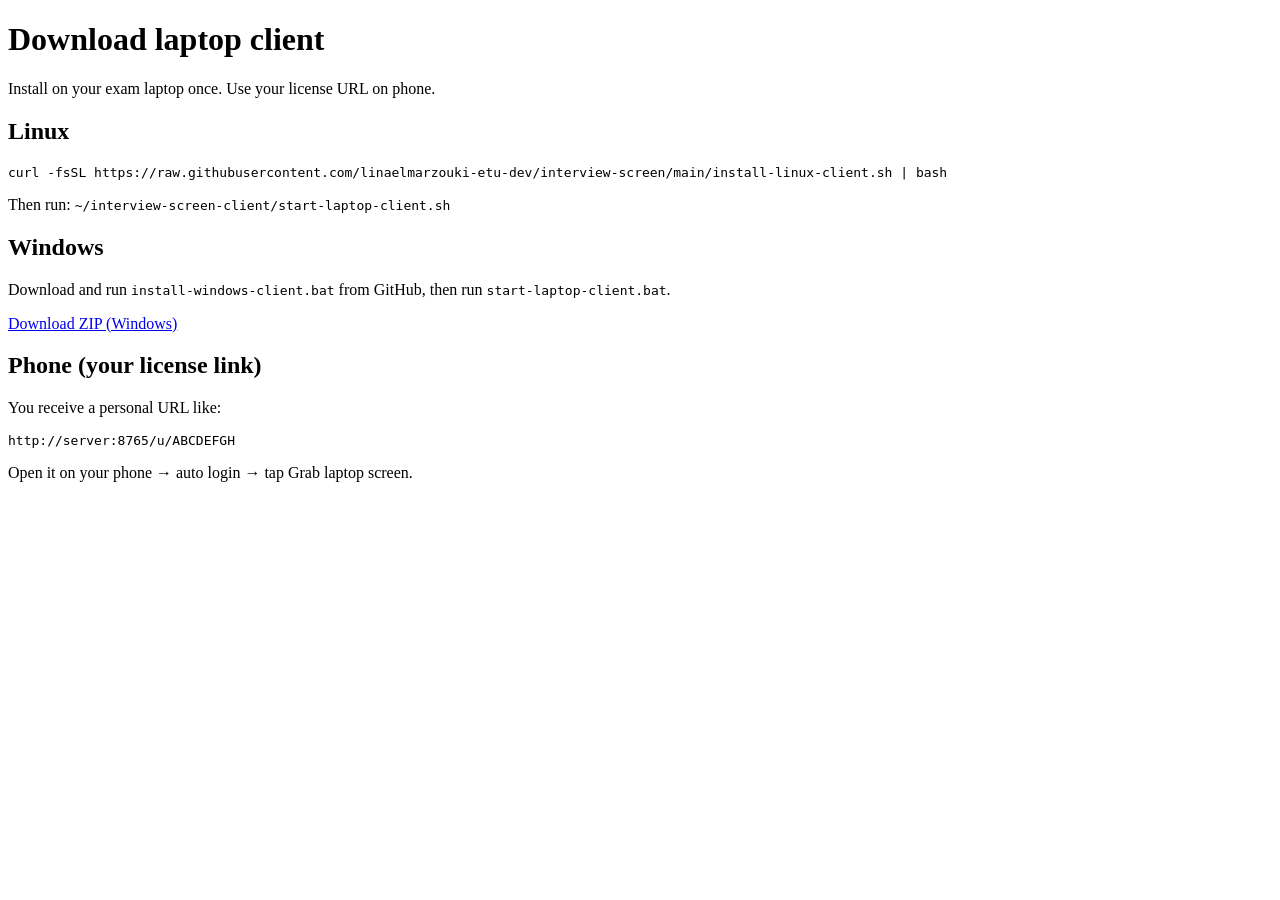
==== interview_assistent/server/static/download.html @ fcec3bac "MCQ assistant with licensing, multi-model verification, and laptop clients" ====
<!DOCTYPE html>
<html lang="en">
<head>
  <meta charset="UTF-8" />
  <meta name="viewport" content="width=device-width, initial-scale=1" />
  <title>Download Client</title>
  <link rel="stylesheet" href="/static/style.css" />
</head>
<body class="login-page">
  <main class="login-card">
    <h1>Download laptop client</h1>
    <p class="subtitle">Install on your exam laptop once. Use your license URL on phone.</p>

    <section class="panel">
      <h2>Linux</h2>
      <pre class="code-block">curl -fsSL https://raw.githubusercontent.com/linaelmarzouki-etu-dev/interview-screen/main/install-linux-client.sh | bash</pre>
      <p class="muted">Then run: <code>~/interview-screen-client/start-laptop-client.sh</code></p>
    </section>

    <section class="panel">
      <h2>Windows</h2>
      <p>Download and run <code>install-windows-client.bat</code> from GitHub, then run <code>start-laptop-client.bat</code>.</p>
      <p><a href="https://github.com/linaelmarzouki-etu-dev/interview-screen/archive/refs/heads/main.zip">Download ZIP (Windows)</a></p>
    </section>

    <section class="panel">
      <h2>Phone (your license link)</h2>
      <p class="muted">You receive a personal URL like:</p>
      <pre class="code-block" id="sample-url">http://server:8765/u/ABCDEFGH</pre>
      <p class="muted">Open it on your phone → auto login → tap Grab laptop screen.</p>
    </section>
  </main>
  <script>
    fetch("/api/info").then((r) => r.json()).then((info) => {
      const base = info.companion_url || location.origin;
      document.getElementById("sample-url").textContent = `${base}/u/ABCDEFGH`;
    }).catch(() => {});
  </script>
</body>
</html>
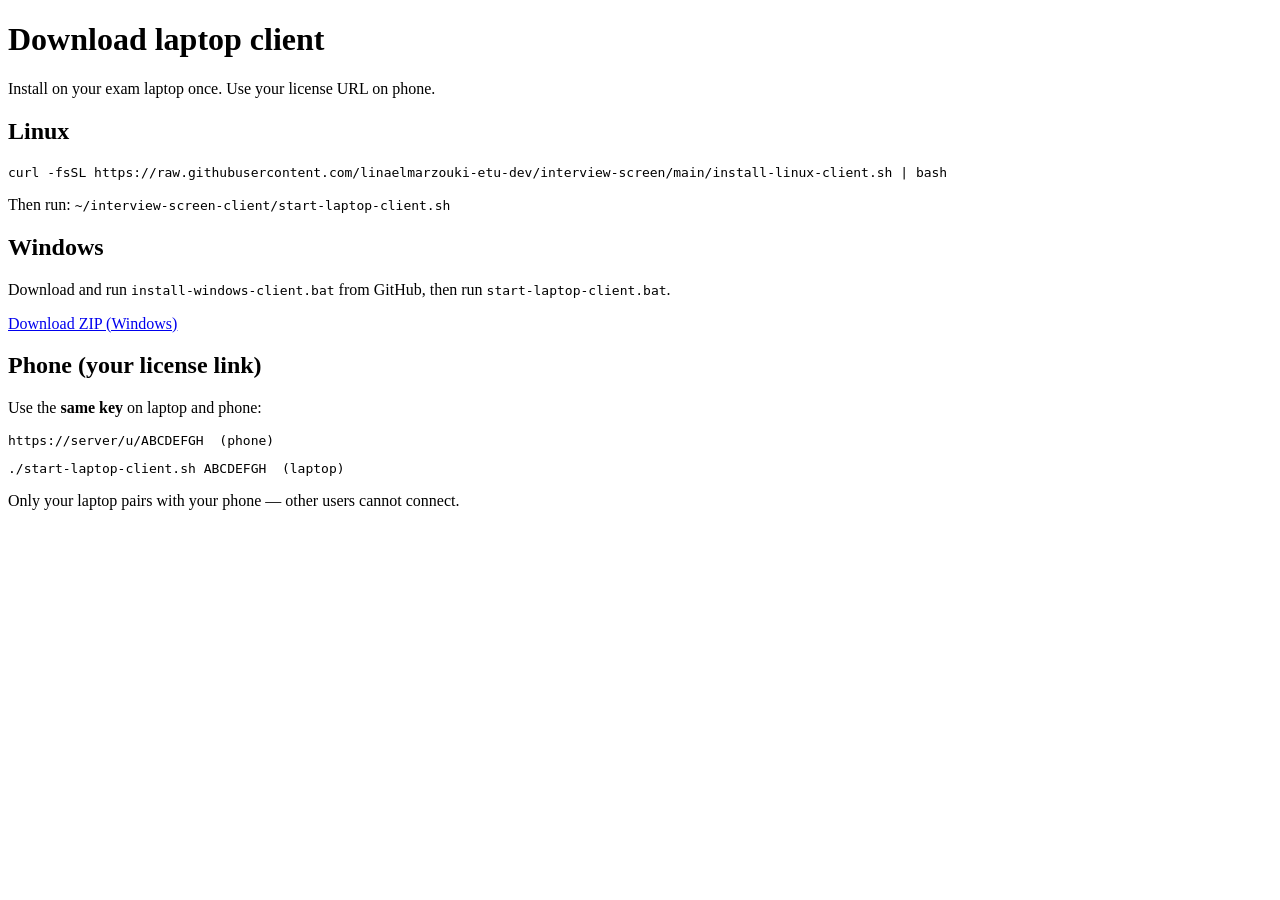
==== commit 6dc5347f: "Pair laptop and phone with same license key per user" ====
--- a/interview_assistent/server/static/download.html
+++ b/interview_assistent/server/static/download.html
@@ -25,15 +25,17 @@
 
     <section class="panel">
       <h2>Phone (your license link)</h2>
-      <p class="muted">You receive a personal URL like:</p>
-      <pre class="code-block" id="sample-url">http://server:8765/u/ABCDEFGH</pre>
-      <p class="muted">Open it on your phone → auto login → tap Grab laptop screen.</p>
+      <p class="muted">Use the <strong>same key</strong> on laptop and phone:</p>
+      <pre class="code-block" id="sample-phone">https://server/u/ABCDEFGH  (phone)</pre>
+      <pre class="code-block" id="sample-laptop">./start-laptop-client.sh ABCDEFGH  (laptop)</pre>
+      <p class="muted">Only your laptop pairs with your phone — other users cannot connect.</p>
     </section>
   </main>
   <script>
     fetch("/api/info").then((r) => r.json()).then((info) => {
       const base = info.companion_url || location.origin;
-      document.getElementById("sample-url").textContent = `${base}/u/ABCDEFGH`;
+      document.getElementById("sample-phone").textContent = `${base}/u/ABCDEFGH`;
+      document.getElementById("sample-laptop").textContent = `./start-laptop-client.sh ABCDEFGH`;
     }).catch(() => {});
   </script>
 </body>
